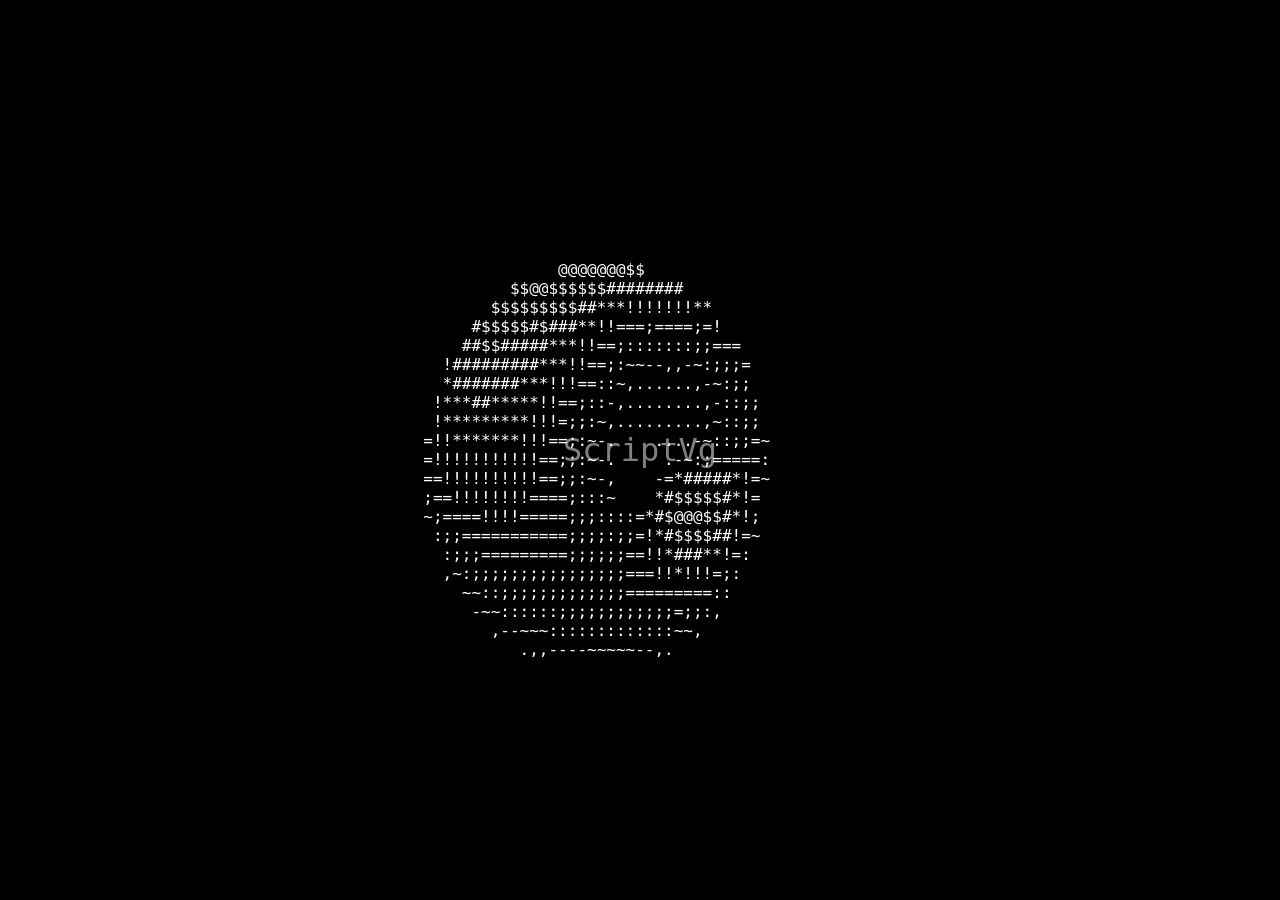
==== SpinningDonut.html @ 1a2885e4 "Add files via upload A simple rotating donut made from ASCII art in HTML, CSS, JS" ====
<html><head><base href="." ><meta charset="UTF-8"><meta content="width=device-width, initial-scale=1" name="viewport"><style>
body {
    margin: 0;
    background: #000;
    display: flex;
    flex-direction: column;
    align-items: center;
    justify-content: center;
    min-height: 100vh;
    font-family: monospace;
}

#d {
    color: white;
    font-size: 12pt;
    white-space: pre;
}

#marca-agua {
    position: absolute;
    top: 50%;
    left: 50%;
    transform: translate(-50%, -50%);
    color: rgba(255, 255, 255, 0.5);
    font-size: 24pt;
    text-align: center;
    z-index: 1000;
}
</style></head><body>

<pre id="d"></pre>
<div id="marca-agua">ScriptVg</div>

<script>
(function() {
    var _onload = function() {
        var pretag = document.getElementById('d');
        var A=1, B=1;

        var asciiframe=function() {
            var b=[];
            var z=[];
            A += 0.07;
            B += 0.03;
            var cA=Math.cos(A), sA=Math.sin(A),
                cB=Math.cos(B), sB=Math.sin(B);
            for(var k=0;k<1760;k++) {
                b[k]=k%80 == 79 ? "\n" : " ";
                z[k]=0;
            }
            for(var j=0;j<6.28;j+=0.07) {
                var ct=Math.cos(j),st=Math.sin(j);
                for(i=0;i<6.28;i+=0.02) {
                    var sp=Math.sin(i),cp=Math.cos(i),
                        h=ct+2,
                        D=1/(sp*h*sA+st*cA+5),
                        t=sp*h*cA-st*sA;

                    var x=0|(40+30*D*(cp*h*cB-t*sB)),
                        y=0|(12+15*D*(cp*h*sB+t*cB)),
                        o=x+80*y,
                        N=0|(8*((st*sA-sp*ct*cA)*cB-sp*ct*sA-st*cA-cp*ct*sB));
                    if(y<22 && y>=0 && x>=0 && x<79 && D>z[o])
                    {
                        z[o]=D;
                        b[o]=".,-~:;=!*#$@"[N>0?N:0];
                    }
                }
            }
            pretag.innerHTML = b.join("");
        };

        setInterval(asciiframe, 50);
    };

    if(document.all)
        window.attachEvent('onload',_onload);
    else
        window.addEventListener("load",_onload,false);
})();
</script>

</body></html>
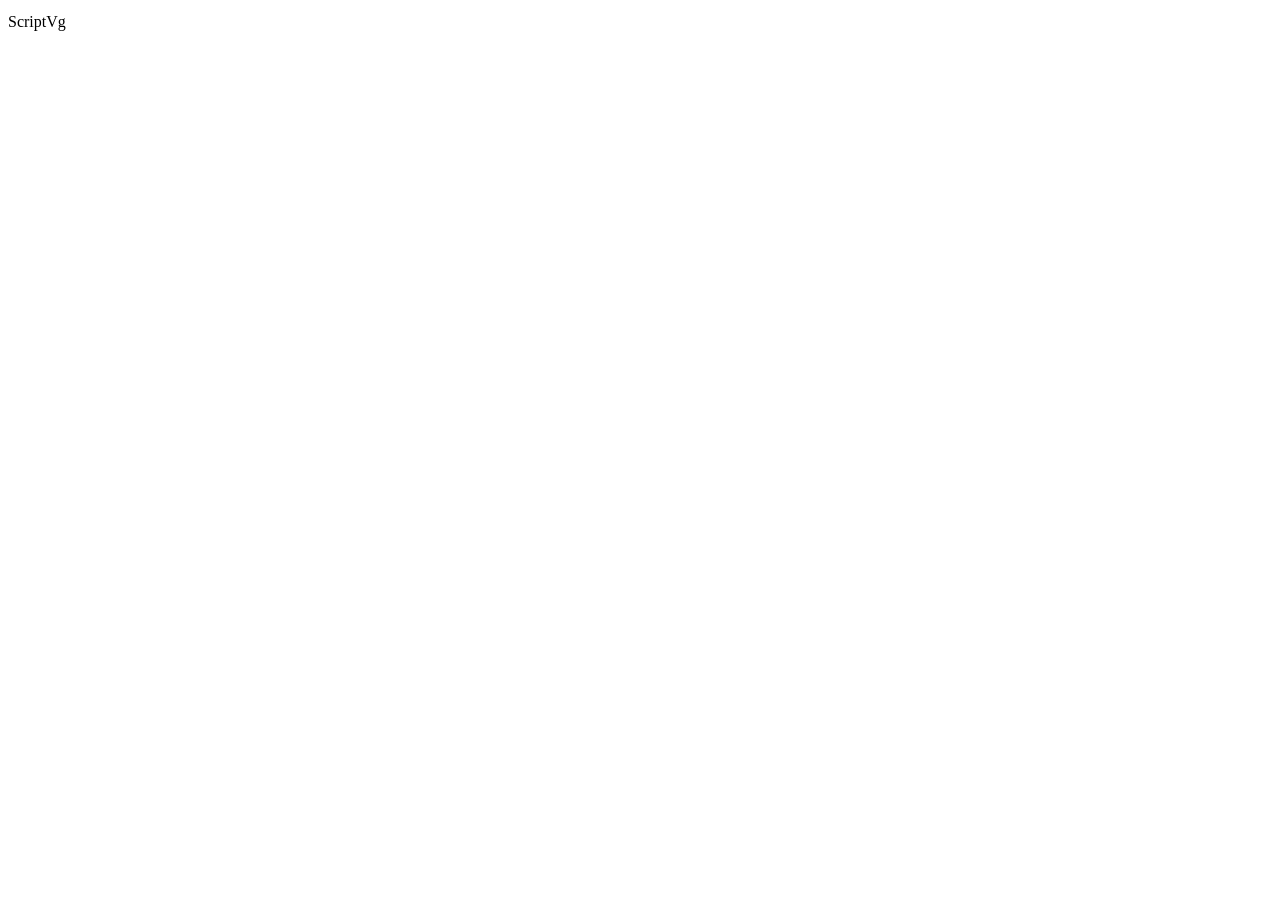
==== commit a1c97d96: "Update SpinningDonut.html" ====
--- a/SpinningDonut.html
+++ b/SpinningDonut.html
@@ -1,83 +1,14 @@
-<html><head><base href="." ><meta charset="UTF-8"><meta content="width=device-width, initial-scale=1" name="viewport"><style>
-body {
-    margin: 0;
-    background: #000;
-    display: flex;
-    flex-direction: column;
-    align-items: center;
-    justify-content: center;
-    min-height: 100vh;
-    font-family: monospace;
-}
-
-#d {
-    color: white;
-    font-size: 12pt;
-    white-space: pre;
-}
-
-#marca-agua {
-    position: absolute;
-    top: 50%;
-    left: 50%;
-    transform: translate(-50%, -50%);
-    color: rgba(255, 255, 255, 0.5);
-    font-size: 24pt;
-    text-align: center;
-    z-index: 1000;
-}
-</style></head><body>
-
-<pre id="d"></pre>
-<div id="marca-agua">ScriptVg</div>
-
-<script>
-(function() {
-    var _onload = function() {
-        var pretag = document.getElementById('d');
-        var A=1, B=1;
-
-        var asciiframe=function() {
-            var b=[];
-            var z=[];
-            A += 0.07;
-            B += 0.03;
-            var cA=Math.cos(A), sA=Math.sin(A),
-                cB=Math.cos(B), sB=Math.sin(B);
-            for(var k=0;k<1760;k++) {
-                b[k]=k%80 == 79 ? "\n" : " ";
-                z[k]=0;
-            }
-            for(var j=0;j<6.28;j+=0.07) {
-                var ct=Math.cos(j),st=Math.sin(j);
-                for(i=0;i<6.28;i+=0.02) {
-                    var sp=Math.sin(i),cp=Math.cos(i),
-                        h=ct+2,
-                        D=1/(sp*h*sA+st*cA+5),
-                        t=sp*h*cA-st*sA;
-
-                    var x=0|(40+30*D*(cp*h*cB-t*sB)),
-                        y=0|(12+15*D*(cp*h*sB+t*cB)),
-                        o=x+80*y,
-                        N=0|(8*((st*sA-sp*ct*cA)*cB-sp*ct*sA-st*cA-cp*ct*sB));
-                    if(y<22 && y>=0 && x>=0 && x<79 && D>z[o])
-                    {
-                        z[o]=D;
-                        b[o]=".,-~:;=!*#$@"[N>0?N:0];
-                    }
-                }
-            }
-            pretag.innerHTML = b.join("");
-        };
-
-        setInterval(asciiframe, 50);
-    };
-
-    if(document.all)
-        window.attachEvent('onload',_onload);
-    else
-        window.addEventListener("load",_onload,false);
-})();
-</script>
-
-</body></html>+<!DOCTYPE html>
+<html lang="es">
+<head>
+    <meta charset="UTF-8">
+    <meta name="viewport" content="width=device-width, initial-scale=1">
+    <title>Donut ASCII Rotatorio</title>
+    <link rel="stylesheet" href="styles.css">
+</head>
+<body>
+    <pre id="d"></pre>
+    <div id="marca-agua">ScriptVg</div>
+    <script src="script.js"></script>
+</body>
+</html>
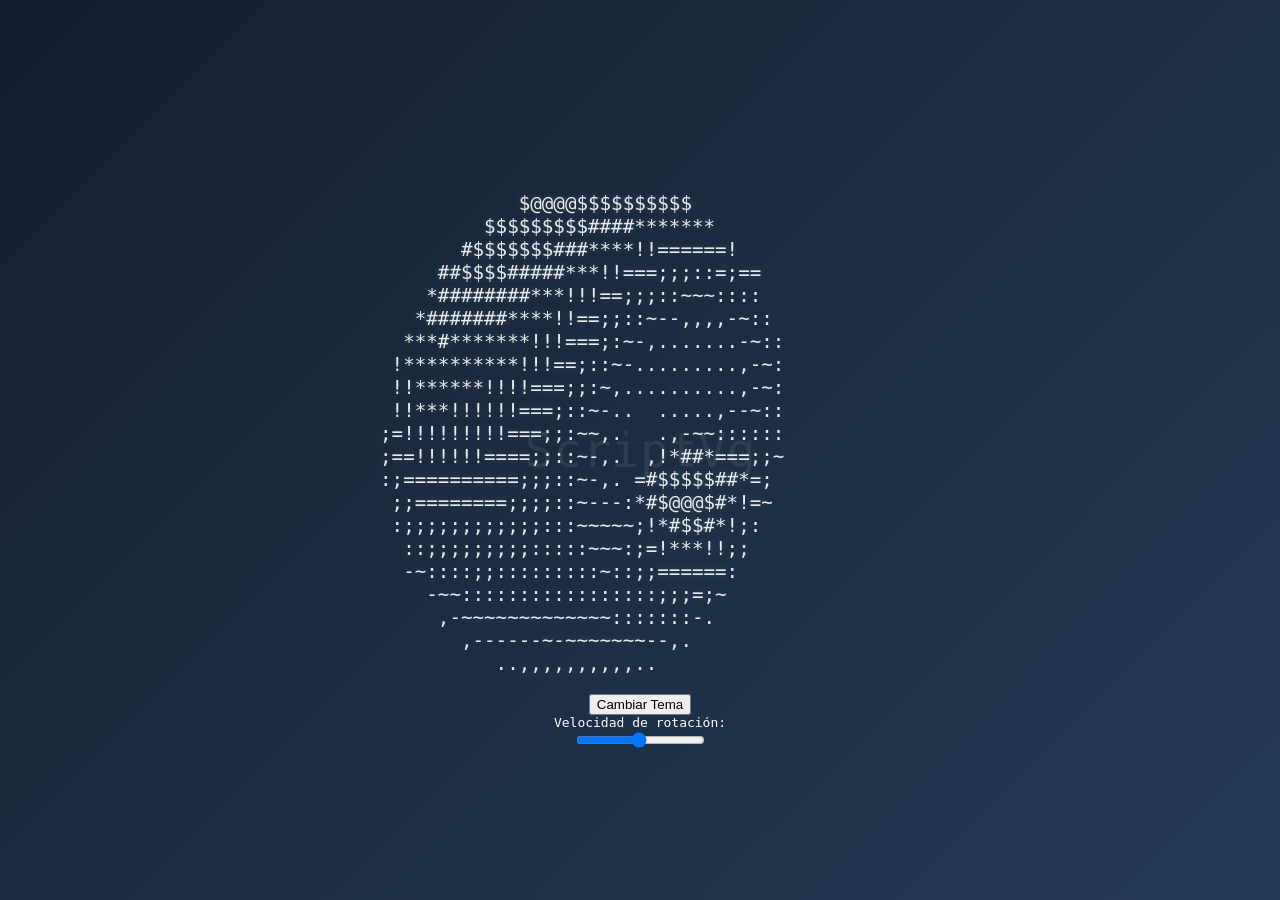
==== commit 580f63be: "Update SpinningDonut.html" ====
--- a/SpinningDonut.html
+++ b/SpinningDonut.html
@@ -7,8 +7,17 @@
     <link rel="stylesheet" href="styles.css">
 </head>
 <body>
-    <pre id="d"></pre>
+    <div id="ASCII"><pre id="d"></pre></div>
     <div id="marca-agua">ScriptVg</div>
+    <button id="themebtn" onclick="cambiarTema()">Cambiar Tema</button>
+    <label for="speed">Velocidad de rotación:</label>
+    <input type="range" min="1" max="100" value="50" class="slider" id="speed">
     <script src="script.js"></script>
+    <script>
+        function cambiarTema() {
+            document.body.classList.toggle('dark');
+            document.body.classList.toggle('light');
+        }
+    </script>
 </body>
 </html>
--- a/styles.css
+++ b/styles.css
@@ -0,0 +1,33 @@
+body {
+    margin: 0;
+    background: linear-gradient(135deg, #141e30, #243b55);
+    color: white;
+    display: flex;
+    flex-direction: column;
+    align-items: center;
+    justify-content: center;
+    height: 100vh;
+    overflow: hidden;
+    font-family: monospace;
+}
+
+#d {
+    font-size: 1.2rem;
+    white-space: pre;
+    color: rgba(255, 255, 255, 0.9);
+    text-shadow: 0 0 8px rgba(255, 255, 255, 0.15);
+    transition: transform 0.2s ease-in-out;
+}
+
+#marca-agua {
+    position: absolute;
+    top: 50%;
+    left: 50%;
+    transform: translate(-50%, -50%);
+    color: rgba(255, 255, 255, 0.08);
+    font-size: 3rem;
+    text-align: center;
+    pointer-events: none;
+    user-select: none;
+    z-index: 1000;
+}
